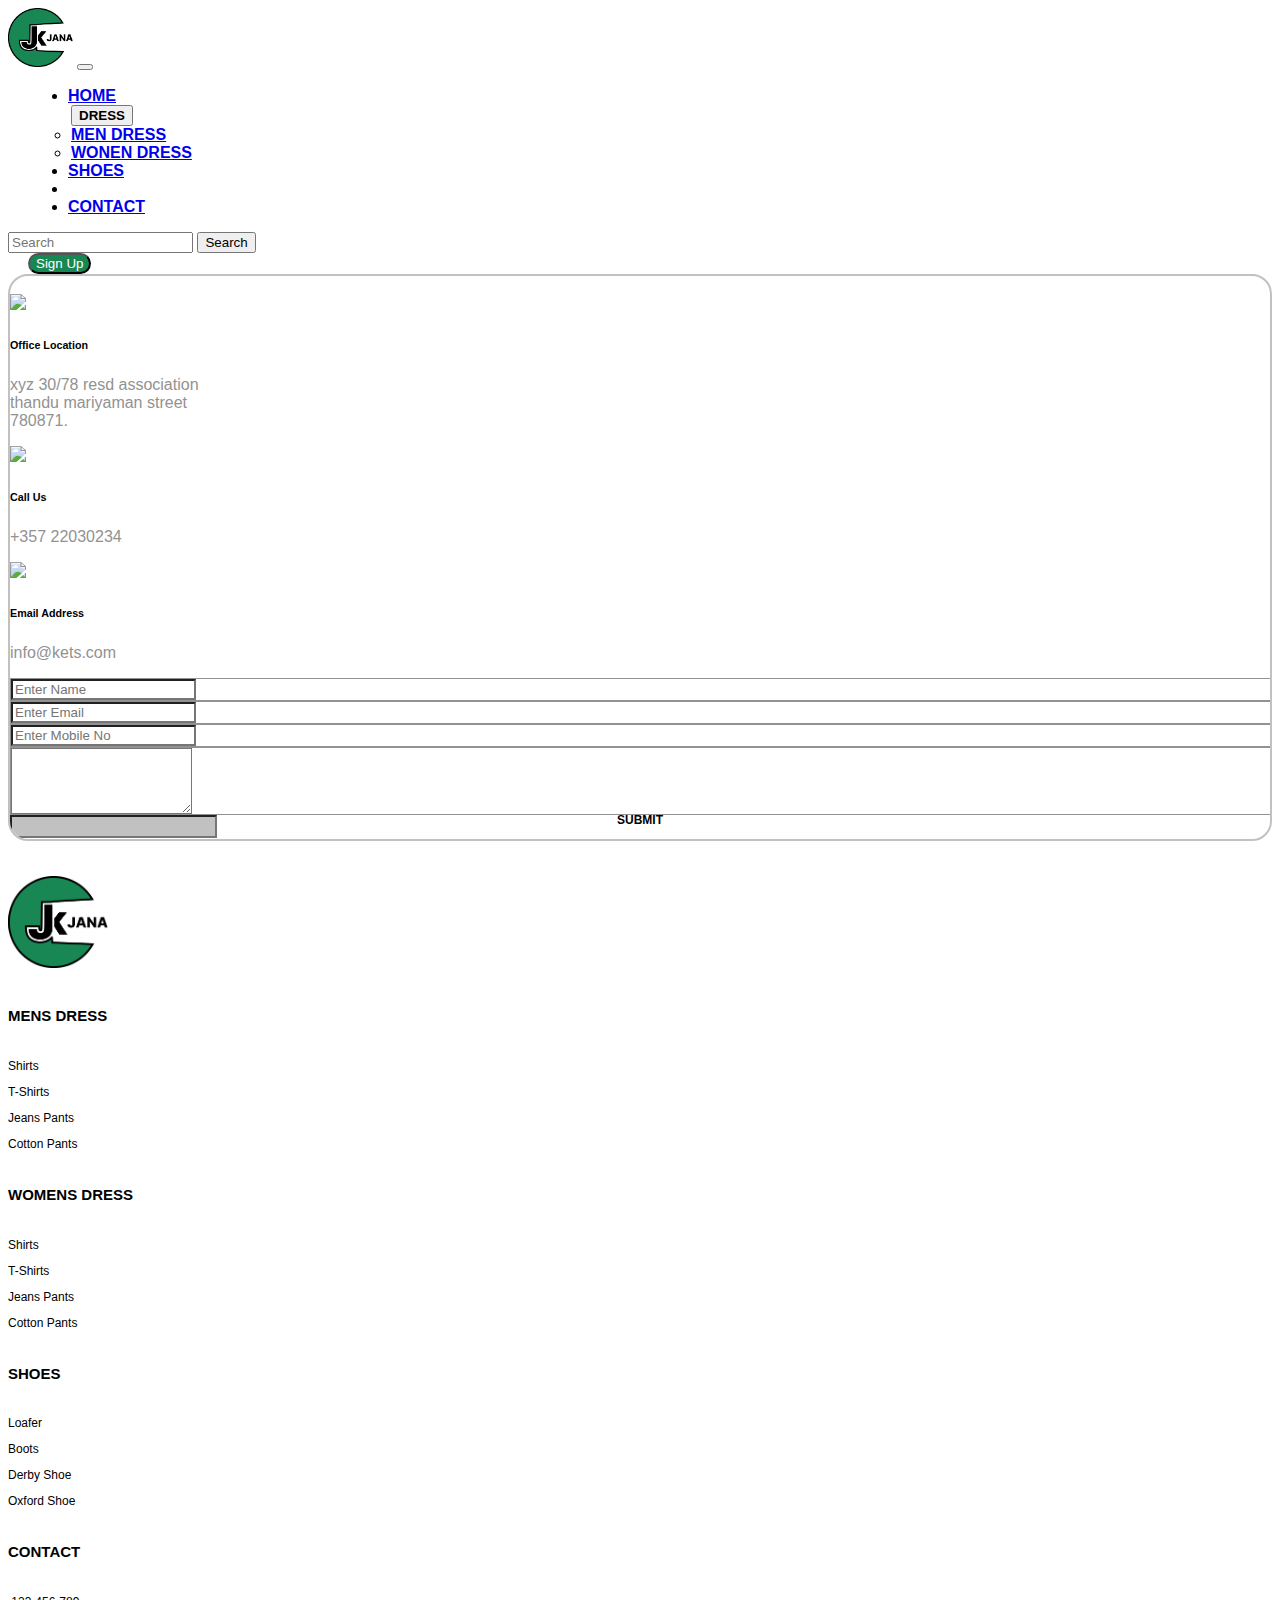
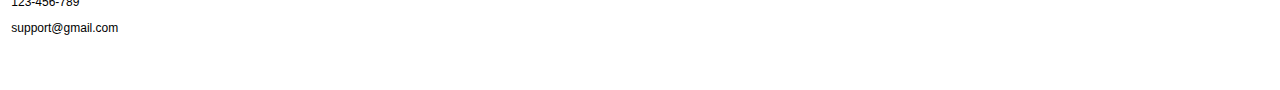
==== contactus.html @ 02808e1d "fourth" ====
<!DOCTYPE html>
<html lang="en">

<head>
    <meta charset="UTF-8">
    <meta name="viewport" content="width=device-width, initial-scale=1.0">
    <title>Document</title>
    <link href="https://cdn.jsdelivr.net/npm/bootstrap@5.3.0/dist/css/bootstrap.min.css" rel="stylesheet"
        integrity="sha384-9ndCyUaIbzAi2FUVXJi0CjmCapSmO7SnpJef0486qhLnuZ2cdeRhO02iuK6FUUVM" crossorigin="anonymous">
    <script src="https://cdn.jsdelivr.net/npm/bootstrap@5.3.0/dist/js/bootstrap.bundle.min.js"
        integrity="sha384-geWF76RCwLtnZ8qwWowPQNguL3RmwHVBC9FhGdlKrxdiJJigb/j/68SIy3Te4Bkz"
        crossorigin="anonymous"></script>
    <link rel="stylesheet" href="Assets/css/styel.css">
    <link rel="stylesheet" href="https://cdnjs.cloudflare.com/ajax/libs/font-awesome/6.4.0/css/all.min.css"
        integrity="sha512-iecdLmaskl7CVkqkXNQ/ZH/XLlvWZOJyj7Yy7tcenmpD1ypASozpmT/E0iPtmFIB46ZmdtAc9eNBvH0H/ZpiBw=="
        crossorigin="anonymous" referrerpolicy="no-referrer"   />
        <link rel="stylesheet" href="https://cdnjs.cloudflare.com/ajax/libs/OwlCarousel2/2.3.4/assets/owl.carousel.min.css">
<link rel="stylesheet" href="https://cdnjs.cloudflare.com/ajax/libs/OwlCarousel2/2.3.4/assets/owl.theme.default.min.css">

<script src="https://cdnjs.cloudflare.com/ajax/libs/jquery/3.3.1/jquery.min.js"></script>
<script src="https://cdnjs.cloudflare.com/ajax/libs/OwlCarousel2/2.3.4/owl.carousel.min.js"></script>
</head>

<body>
    <!-- header -->
    <header></header>
    <!-- main -->
  
    <!-- sec-2 -->
<div class="container-fluid">
<div class="container">
    <div class="row py-5">
        <div class="col-lg-2"></div>
        <div class="card col-lg-8" id="pink-color">
         <br>
          
          <div class="row" id="pink-color-2">
              <div class="col-lg-4 py-4">
                <div class="row">
                  <div class="col-2">
                     
                        <img src="Assets/images/loc-time.png" class="img-fluid" id="loc">
                  </div>
                  <div class="col-10">
                     <h6 class="Office-Location">Office Location</h6>
                     <p class="suite-s">xyz 30/78 resd association<br>
                      thandu mariyaman street<br>
                      780871.</p>
                  </div>

                  <div class="col-2 py-3">
                     
                   <img src="Assets/images/telephone.png" class="img-fluid" id="loc">
             </div>
             <div class="col-10 py-3">
                <h6 class="Office-Location">Call Us</h6>
                <p class="suite-s">+357 22030234</p>
             </div>

             <div class="col-2">
                     
               <img src="Assets/images/mailbox.png" class="img-fluid" id="loc">
         </div>
         <div class="col-10">
            <h6 class="Office-Location">Email Address</h6>
            <p class="suite-s">info@kets.com</p>
         </div>
            </div>
              </div>
              <div class="col-lg-1"></div>
              <div class="col-lg-7" id="phob">
                <div class="input-group mb-3 in-border">
              
                  <input type="text" class="form-control" placeholder="Enter Name" aria-label="Username" aria-describedby="basic-addon1" id="int">
                </div>
                <div class="input-group mb-3 in-border">
                  
                  <input type="email" class="form-control" placeholder="Enter Email" aria-label="Username" aria-describedby="basic-addon1" id="int">
                </div>
                <div class="input-group mb-3 in-border">
                  
                  <input type="text" class="form-control" placeholder="Enter Mobile No" aria-label="Username" aria-describedby="basic-addon1" id="int">
                </div>
                <div class="input-group mb-3 in-border">
                  
                  <textarea class="form-control" rows="4" id="int"></textarea>
                </div>
                <div class=" mb-3">
                  
                  <input type="" class=" btn form-control" aria-label="Username" aria-describedby="basic-addon1" id="sum-btn">
                  <p class="sm">SUBMIT</p>
                </div>
              </div>
          </div>
        </div>
        <div class="col-lg-2"></div>
    </div>
</div>
</div>
    <!-- footer -->
    <footer></footer>
    <script src="./Assets/js/script.js"></script>
</body>

</html>
---- Assets/css/styel.css ----
@import url("https://fonts.googleapis.com/css2?family=Poppins:ital,wght@0,100;0,200;0,300;0,400;0,500;0,600;0,700;0,800;0,900;1,100;1,200;1,300;1,400;1,500;1,600;1,700;1,800;1,900&display=swap");
*{
    font-family: sans-serif;
}
/* common color */
:root{
    --first-color: #198754;
    --second-color: #000;
}

.owl-carousel .owl-nav button.owl-next, .owl-carousel .owl-nav button.owl-prev, .owl-carousel button.owl-dot {
    background: 0 0;
    color: inherit;
    border: 1px solid;
    padding: 0!important;
    font: inherit;
    width: 30px;
    height: 30px;
    background: transparent;
    border-radius: 50%;
}
.owl-theme .owl-nav [class*=owl-]:hover {
    background: #198754 !important;
    color: #FFF;
    text-decoration: none;
}
/* header */
.logo{
    width: 65px;
}
.nav-item {
    margin-left: 20px;
    text-transform: uppercase;
}
.nav-item a{
    font-weight: 700;
    text-transform: uppercase;
    }
.but-color{
    background-color:var(--first-color) ;
    color: #fff;
    border-radius: 20px;
    margin-left: 20px;
}
.but-color:hover{
    background-color:var(--second-color) ;
    color: #fff;
}
.new-drop{
    margin-left: 23px;
}
.dre{
    font-weight: 700;
    text-transform: uppercase;
}
.dropdown-menu li a{
    font-weight: 700;
    text-transform: uppercase;
}
.dropdown-menu li a:hover{
    background-color: rgba(41, 34, 34, 0.6);
}
.dropdown-menu {
    padding: 0px;
    margin: 0px;
}
.tilte{
    justify-content: end;
}
/* footer */
.footer-logo{
    width: 100px;
}
.icon-body {
    font-size: 35px !important;
    color: #000 !important;
    cursor: pointer;
}
.icon-body:hover{
    font-size: 35px !important;
    color: #198754!important;
    cursor: pointer;
}
.mes >h6{
   font-size: 15px;
   font-weight: bold;
}
.mes >p{
    font-size: 12px;
    font-weight: 200;
}
.ic-co{
    text-decoration-line: none !important;
    color: #000 !important;
    font-size: 12px;
}
.bg-head{
    background-image: url('../image/Group-bg.png');
    background-position: center;
    background-size: cover;
    background-repeat: no-repeat;
    height: 500px;
    /* display: flex;
    align-items: center; */
}
.get{
    font-weight: 900;
}
.get span{
    color: #ff0000 !important;
}
.gets-ready {
    display: flex;
    align-items: center;
    margin-top: 10%;
}
.mess{
    display: flex;
    justify-content: end;
}
.mens{
    /* width: 340px; */
    width: 26.6rem;
    display: flex;
    justify-content: end;
}
.new-s{
    text-align: center;
    padding-top: 15px;
    font-weight: 900;
    background: linear-gradient(45deg,red,#6CBCFD);
    -webkit-background-clip: text;
    -webkit-text-fill-color: transparent;
}
.men-01{
    border: 0px solid #000;
    border-radius: 20px;
    transition: 1s;
    width: 135px;
}
.men-01:hover{
    transform: scale(1.1);
}
.card{
    border-radius: 20px;
    cursor: pointer;
    overflow: hidden;
}
.more{
    display: flex;
    justify-content: end;
}
.links{
    color: #000 !important;
    text-decoration-line: none !important;
    margin-top: 10px;
    margin-bottom: 10px;
}
.full-men{
  background-image: url('../image/men-full.png');
  background-position: center;
  background-repeat: no-repeat;
  background-size: cover;
  height: 950px;
display: flex;
}
.Enjoys{
color: #fff;
font-size: 30px;
}
/* men */
.col-bgs{
    background-color: #C4C4C4 !important;
    display: flex;
}
.menson{
    width: 22.5rem;
    display: flex;
    justify-content: end;
    filter: drop-shadow(2px 0px 6px black);
}
.menss-1{
        /* width: 340px; */
        width: 19.6rem;
        display: flex;
        justify-content: end;
        filter: drop-shadow(2px 0px 6px black);
}
/* .home-demo .item {
    background: #ff3f4d;
} */
.text-3d {
    font-size: 48px;
    font-weight: bold;
    color: #fff;
    text-transform: uppercase;
    text-shadow: 3px 3px 5px #555;
    transform: perspective(300px) rotateX(20deg);
}
.text-3ds {
    font-size: 48px;
    font-weight: bold;
    color: #fff;
    text-transform: uppercase;
    text-shadow: 3px 3px 5px #555;
    transform: perspective(2059px) rotateX(20deg);
}
#star{
    
    color: #000;
}
.home-demo h2 {
    color: #FFF;
    text-align: center;
    padding: 5rem 0;
    margin: 0;
    font-style: italic;
    font-weight: 300;
}
.bl-bt {
    background-color: var(--first-color)!important;
    border-radius: 10px;
    margin-top: 10px;
}
.bl-bt:hover{
    background-color: #fff !important; 
    border: 1px solid #198754;
}
.a-bl{
    text-decoration-line: none !important;
    color: #fff !important;
}
.a-bl:hover{
    text-decoration-line: none !important;
    color: #000 !important;
}
.shirt{
    display: flex;
    justify-content: center;
    font-weight: 800;
    margin-bottom: 30px;
}
.owl-dots{
    display: none !important;
}
.menssa{
    background-image: url('../image/men-last.png');
    background-position: center;
    background-repeat: no-repeat;
    background-size: cover;
    height: 564px;
    margin-bottom: 50px;
    margin-top: 50px;
}
.meen-01{
   
    border-radius: 20px;
    transition: 1s;
}
.meen-01:hover{
    transform: scale(1.1);
}
/* womendress */

.womensdess{
    margin-top: 42px;
    width: 22.5rem;
    display: flex;
    justify-content: end;
}
.menss-12 {
    /* width: 340px; */
    width: 23.6rem;
    display: flex;
    justify-content: center;
    margin-top: 84px;
    margin-left: -43px;
}
.col-bgs-1{
    background-color: #000000 !important;
    display: flex;
}
.get-1{
    font-weight: 900;
    color: #fff;
}
.get-1 span{
    color: #ff0000 !important;
}
.new-ready{
    text-align: center;
    font-weight: 900;
    margin-top: 20px;
    margin-bottom: 40px;
    
}
.new-reda {
    height: 400px;
    border-radius: 20px;
    box-shadow: 5px 5px 20px;
}
.ready-collection{
    display: flex;
    justify-content: center;
    margin-bottom: 60px;
}
.new-shoes {
    width: 100%;
    height: 510px;
    display: grid;
    grid-template-columns: repeat(2, 1fr);
    grid-template-rows: repeat(2, 1fr);
    margin-bottom: 100px;
}
.box-1 {
    background-color: #000;
    display: flex;
    align-items: center;
    text-align: center;
}
.many-s{
    color: #fff;
    font-weight: 800;
}
.many-offer{
    color: #ff0000;
    font-weight: 800;
    text-align: center;
}
.box {
    border: 1px solid black;
}
.shoes-1{
    height: 275px;
    width: 100%;
}
.cor-shoe{
    height: 170px;
    transition: 1s;
    cursor: pointer;
    transition: transform .2s;
}
.cor-shoe:hover{
    transform: scale(1.1);
}
.ses{
        display: flex;
        align-items: center;
        justify-content: center;
        margin-top: 35px;
        overflow: hidden;
}
.cor-shoe-1{
    height: 150px;
    transition: 1s;
    cursor: pointer;
    transition: transform .2s;
}
.cor-shoe-1:hover{
    transform: scale(1.1);
}
.ses-1{
        display: flex;
        align-items: center;
        justify-content: center;
        margin-top: 35px;
        overflow: hidden;
}
.box-11 {
    background-color: #000;
    display: flex;
    align-items: center;
justify-content: center;

}
.new-mar{
    margin-bottom: 50px;
    margin-top: 50px;
}

  .logos{
    height: 30px;
    cursor: pointer;
  }
  .logos-1{
    height: 50px;
    cursor: pointer;
  }
  .logos-2{
    height: 56px;
    cursor: pointer;
  }
  .marquee-container {
    height: 50px;
    overflow: hidden;
    line-height: 30px;
  
    .marquee {
      top: 0;
      left: 100%;
      width: 100%;
      overflow: hidden;
      position: absolute;
      white-space: nowrap;
      animation: marquee 30s linear infinite;
    }
  
    .marquee2 {
      animation-delay: 15s;
    }
    b {
      padding-left: 10px;
    }
  }
  
  @keyframes marquee {
    0% {
      left: 100%;
    }
    100% {
      left: -100%
    }
  }



.slideshow {
    position: relative;
    width: 100%;
    height: 169%;
    overflow: hidden;
}

.slide {
    position: absolute;
    width: 80%;
    height: 100%;
    opacity: 0;
    transition: opacity 1s;
}

.active {
    opacity: 1;
}

@media (min-width:1300px) and (max-width:1490px){
    .slideshow {
        position: relative;
        width: 100%;
        height: 160% !important;
        overflow: hidden;
    }
}

@media (min-width:1500px) and (max-width:1890px){
    .slideshow {
        position: relative;
        width: 100%;
        height: 160% !important;
        overflow: hidden;
    }
}

@media (min-width:1900px) {
    .slideshow {
        position: relative;
        width: 100%;
        height: 160%;
        overflow: hidden;
    }
}
.carsd {
    margin-top: 50px;
    display: flex;
    justify-content: center;
    margin-bottom: 50px;
}
.why{
    text-align: center;
    font-weight: 700;
    margin-top: 30px;
    border-bottom:2px solid ;
    width: 29%;
}
.cen-line{
    display: flex;
    justify-content: center;
}

.img-svg{
    width: 80px;
}
.frees{
    font-weight: 800;
}
.bg-crd {
    background-color: #002c3e;
    color: #ffffff;
    padding: 20px;
}
.newsa{
    display: flex;
    justify-content: center;
}
.product_section .box {
    position: relative;
    margin-top: 25px;
    padding: 35px 35px;
    background-color: #f7f8f9;
    -webkit-transition: all .3s;
    transition: all .3s;
    overflow: hidden;
    box-shadow: 5px 5px 5px -5px rgba(0,0,0,.2);
    border: solid #fff 10px;
}
.product_section .box:hover .option_container {
    opacity: 1;
    visibility: visible;
    -webkit-transform: translateY(0);
    transform: translateY(0);
}
.product_section .option_container {
    position: absolute;
    top: 0;
    left: 0;
    width: 100%;
    height: 100%;
    display: flex;
    justify-content: center;
    align-items: center;
    background-color: rgba(255, 255, 255, 0.6);
    z-index: 1;
    opacity: 0;
    transition: all .2s;
    transform: translateY(100%);
}
.product_section .options {
    display: flex;
    flex-direction: column;
    align-items: center;
}

.product_section .box .img-box {
    display: flex;
    justify-content: center;
    align-items: center;
    height: 215px;
}
.product_section .box .img-box img {
    max-width: 100%;
    max-height: 160px;
    transition: all .3s;
}
.product_section .box .detail-box {
    text-align: center;
    display: flex;
    justify-content: space-between;
}
.product_section .box .detail-box h5 {
    font-size: 18px;
    margin-top: 10px;
}
.product_section .box .detail-box h6 {
    margin-top: 10px;
    color: #002c3e;
    font-weight: 600;
}
.product_section .options .option1 {
    background-color: #f7444e;
    border: 1px solid #f7444e;
    color: #ffffff;
}
.product_section .options .option2 {
    background-color: #000000;
    border: 1px solid #000000;
    color: #ffffff;
}
.product_section .options .option2:hover {
    background-color: transparent;
    color: #000000;
}
.product_section .options .option1:hover {
    background-color: transparent;
    color: #f7444e;
}
.product_section .options a {
    display: inline-block;
    padding: 8px 15px;
    border-radius: 30px;
    width: 165px;
    text-align: center;
    -webkit-transition: all .3s;
    transition: all .3s;
    margin: 5px 0;
    text-decoration-line: none;
}

/* contact */
#pink-color {
    border: 2px solid rgb(193 193 193);
}
#loc {
    width: 30px;
}
.Office-Location {
    font-weight: bolder;
    color: black;
}
.suite-s {
    color: rgba(146, 146, 146, 1);
}
#int {
    background-color: transparent;
}
.input-group {
    position: relative;
    display: flex;
    flex-wrap: wrap;
    align-items: stretch;
    width: 100%;
}
.in-border {
    border: 1px solid rgba(146, 146, 146, 1);
}
#sum-btn {
    font-size: 15px;
    background-color: rgb(193 193 193);
}
.sm {
    display: flex;
    justify-content: center;
    margin-top: -25px;
    font-size: 12px;
    color: #000;
    font-weight: bold;
}
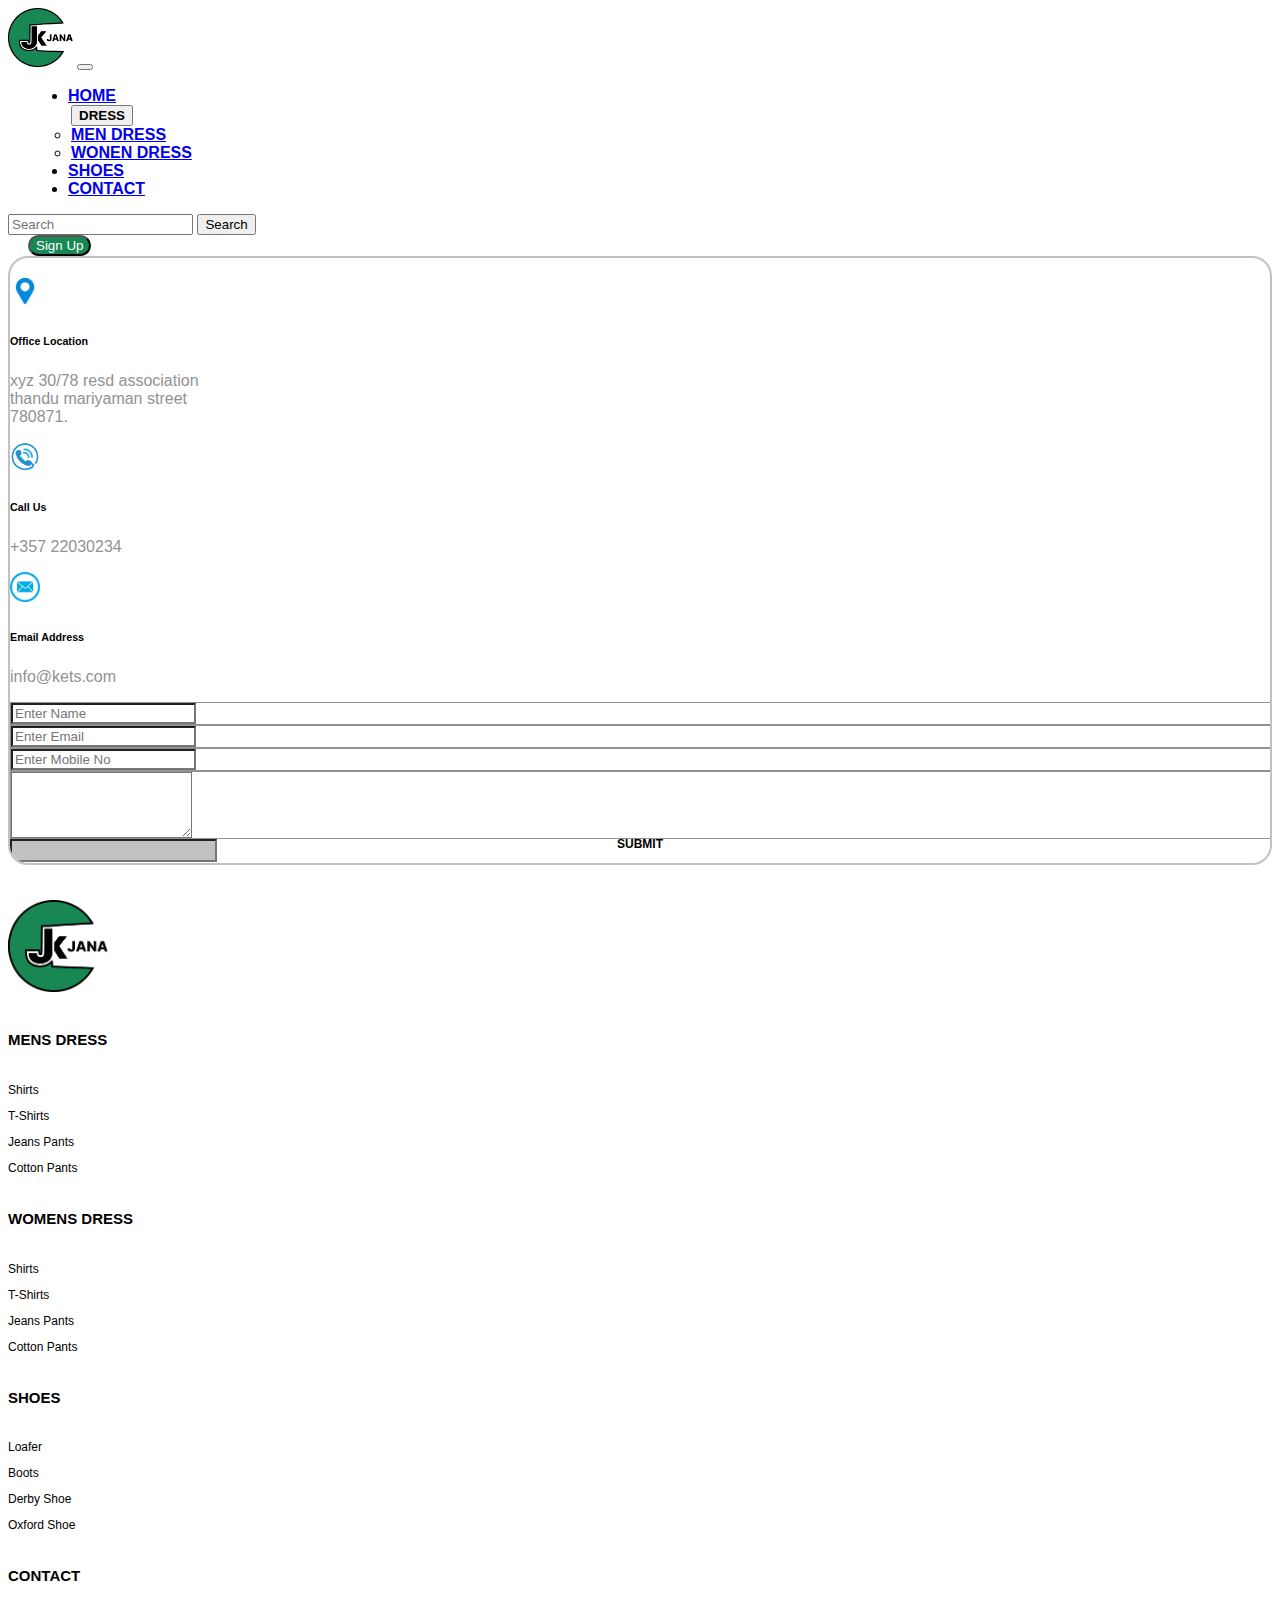
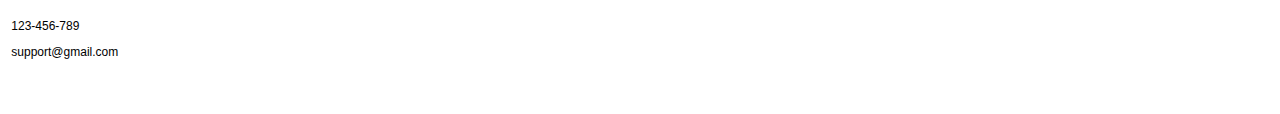
==== commit 776a9e29: "images add" ====
--- a/contactus.html
+++ b/contactus.html
@@ -39,7 +39,7 @@
                 <div class="row">
                   <div class="col-2">
                      
-                        <img src="Assets/images/loc-time.png" class="img-fluid" id="loc">
+                        <img src="Assets/image/location.png" class="img-fluid" id="loc">
                   </div>
                   <div class="col-10">
                      <h6 class="Office-Location">Office Location</h6>
@@ -50,7 +50,7 @@
 
                   <div class="col-2 py-3">
                      
-                   <img src="Assets/images/telephone.png" class="img-fluid" id="loc">
+                   <img src="Assets/image/phone.png" class="img-fluid" id="loc">
              </div>
              <div class="col-10 py-3">
                 <h6 class="Office-Location">Call Us</h6>
@@ -59,7 +59,7 @@
 
              <div class="col-2">
                      
-               <img src="Assets/images/mailbox.png" class="img-fluid" id="loc">
+               <img src="Assets/image/mail.png" class="img-fluid" id="loc">
          </div>
          <div class="col-10">
             <h6 class="Office-Location">Email Address</h6>
--- a/Assets/css/styel.css
+++ b/Assets/css/styel.css
@@ -634,4 +634,57 @@
     font-size: 12px;
     color: #000;
     font-weight: bold;
+}
+
+@media (max-width:540px){
+    .menson {
+       display: none;
+    }
+    .menssa {
+        height: 168px;
+      
+    }
+    .new-reda {
+        height: 165px;
+        border-radius: 20px;
+        box-shadow: 5px 5px 20px;
+    }
+    .item .card{
+        width: 20rem !important;
+    }
+    .cor-shoe {
+        height: 68px;
+    }
+    .cor-shoe-1 {
+        height: 68px;
+   
+    }
+    .shoes-1 {
+        height: 200px;
+        width: 100%;
+    }
+    .new-shoes {
+        width: 100%;
+        height: 320px;
+
+    }
+    .many-s {
+        color: #fff;
+        font-weight: 800;
+        font-size: 12px;
+    }
+    .new-drop {
+        margin-left: 9px;
+    }
+    .but-color {
+        background-color: var(--first-color);
+        color: #fff;
+        border-radius: 20px;
+        margin-left: 20px;
+        margin-top: 20px;
+    }
+}
+.item {
+    display: flex;
+    justify-content: center;
 }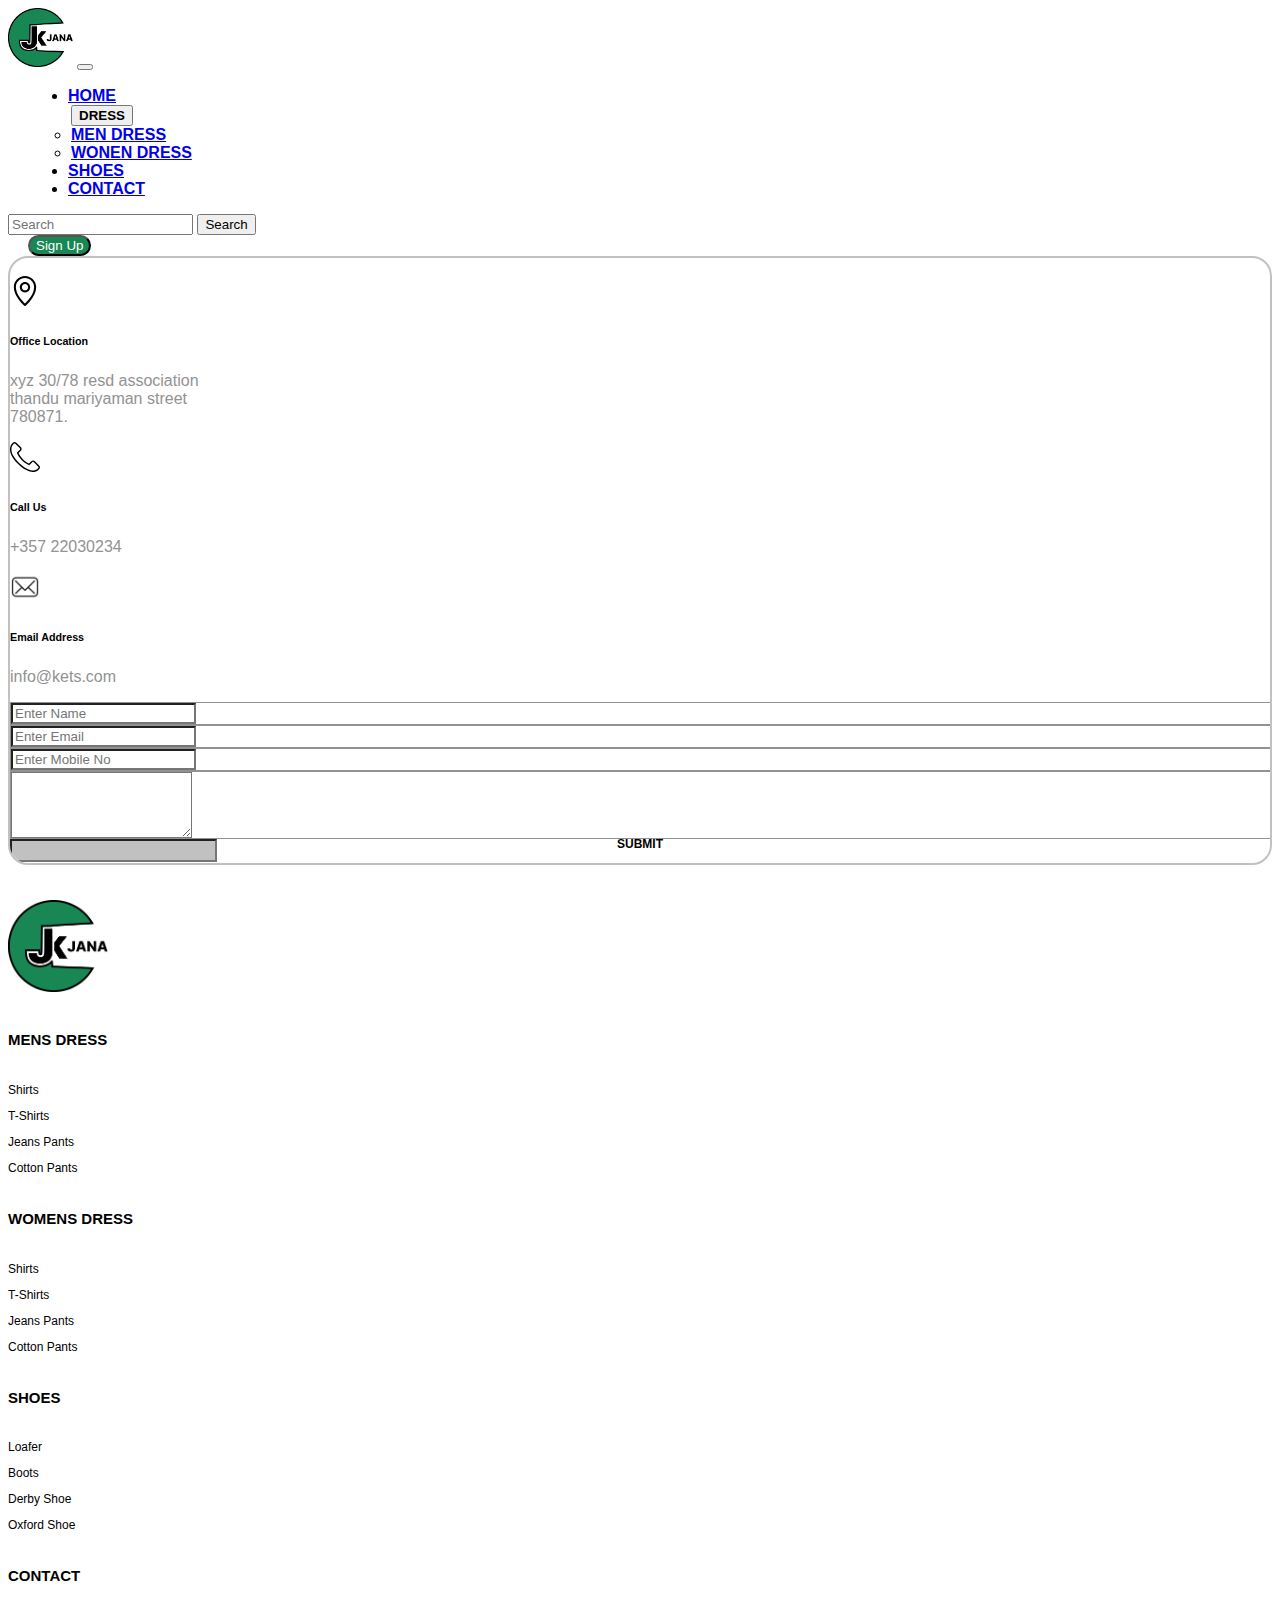
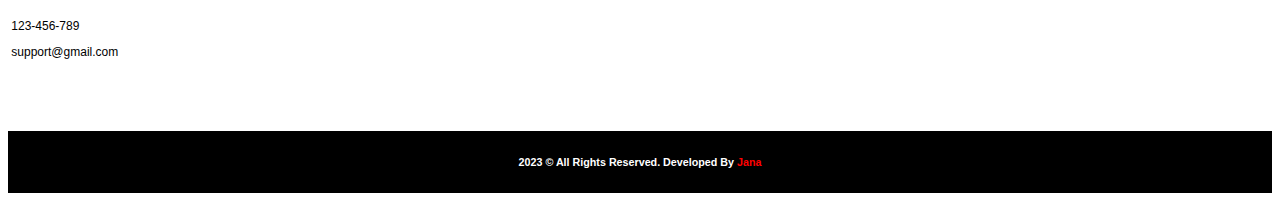
==== commit 813186bf: "some changes" ====
--- a/contactus.html
+++ b/contactus.html
@@ -37,31 +37,31 @@
           <div class="row" id="pink-color-2">
               <div class="col-lg-4 py-4">
                 <div class="row">
-                  <div class="col-2">
+                  <div class="col-3">
                      
-                        <img src="Assets/image/location.png" class="img-fluid" id="loc">
+                        <img src="Assets/image/location-pin.svg" class="img-fluid" id="loc">
                   </div>
-                  <div class="col-10">
+                  <div class="col-9">
                      <h6 class="Office-Location">Office Location</h6>
                      <p class="suite-s">xyz 30/78 resd association<br>
                       thandu mariyaman street<br>
                       780871.</p>
                   </div>
 
-                  <div class="col-2 py-3">
+                  <div class="col-3 py-3">
                      
-                   <img src="Assets/image/phone.png" class="img-fluid" id="loc">
+                   <img src="Assets/image/phone-call.svg" class="img-fluid" id="loc">
              </div>
-             <div class="col-10 py-3">
+             <div class="col-9 py-3">
                 <h6 class="Office-Location">Call Us</h6>
                 <p class="suite-s">+357 22030234</p>
              </div>
 
-             <div class="col-2">
+             <div class="col-3">
                      
-               <img src="Assets/image/mail.png" class="img-fluid" id="loc">
+               <img src="Assets/image/free-mail-.png" class="img-fluid" id="loc">
          </div>
-         <div class="col-10">
+         <div class="col-9">
             <h6 class="Office-Location">Email Address</h6>
             <p class="suite-s">info@kets.com</p>
          </div>
--- a/Assets/css/styel.css
+++ b/Assets/css/styel.css
@@ -687,4 +687,21 @@
 .item {
     display: flex;
     justify-content: center;
+}
+#sum-btn:hover{
+    font-size: 15px;
+    background-color: var(--first-color);
+}
+.footsec{
+    background-color: #000;
+  
+}
+.years {
+    color: #fff;
+    text-align: center;
+    padding: 25px;
+    margin-bottom: 0px;
+}
+.footsec span{
+    color: #ff0000;
 }